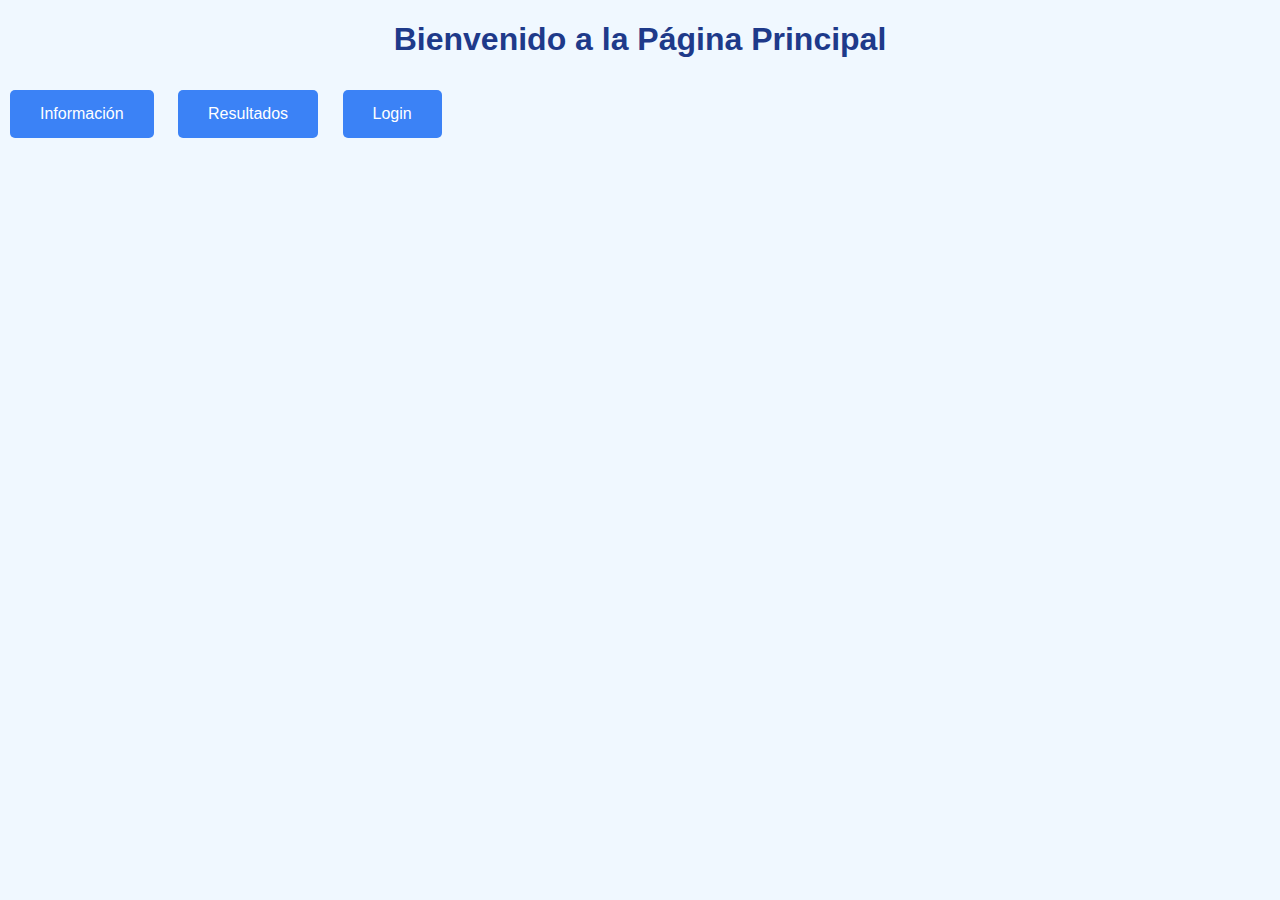
==== index.html @ 9f3c7389 "Maquetado 2, se añadieron las entrevistas" ====
<!DOCTYPE html>
<html lang="es">
<head>
    <meta charset="UTF-8">
    <meta name="viewport" content="width=device-width, initial-scale=1.0">
    <title>Página Principal</title>
    <!-- Vincular el archivo CSS externo -->
    <link rel="stylesheet" href="./frontend/css/styles.css">
</head>
<body>
    <h1>Bienvenido a la Página Principal</h1>
    <div class="button-container">
        <a href="./frontend/pages/informacion.html">Información</a>
        <a href="./frontend/pages/resultados.html">Resultados</a>
        <a href="./frontend/pages/login.html">Login</a>
    </div>
</body>
</html>
---- frontend/css/styles.css ----
/* General Styles */
body {
    font-family: 'Arial', sans-serif;
    margin: 0;
    padding: 0;
    background-color: #f0f8ff; /* Alice Blue */
    color: #333;
}

/* Header */
h1, h2, h3 {
    color: #1e3a8a; /* Navy Blue */
    text-align: center;
}

/* Buttons */
.button-container a {
    text-decoration: none;
    padding: 15px 30px;
    margin: 10px;
    color: #ffffff;
    background-color: #3b82f6; /* Blue */
    border-radius: 5px;
    font-size: 16px;
    display: inline-block;
    transition: background-color 0.3s ease, transform 0.2s ease;
}

.button-container a:hover {
    background-color: #1e40af; /* Dark Blue */
    transform: scale(1.05);
}

/* Links */
a {
    color: #2563eb; /* Medium Blue */
    text-decoration: none;
}

a:hover {
    text-decoration: underline;
    color: #1e3a8a; /* Navy Blue */
}

/* Container */
.container {
    max-width: 800px;
    margin: 20px auto;
    padding: 20px;
    background-color: #e0f2fe; /* Light Blue */
    border-radius: 10px;
    box-shadow: 0 4px 10px rgba(0, 0, 0, 0.1);
}

/* Footer */
footer {
    text-align: center;
    padding: 10px 0;
    background-color: #1e3a8a; /* Navy Blue */
    color: #ffffff;
    position: fixed;
    bottom: 0;
    width: 100%;
}

/* Forms */
form {
    display: flex;
    flex-direction: column;
    gap: 15px;
}

input[type="text"],
input[type="password"],
input[type="email"] {
    padding: 10px;
    font-size: 16px;
    border: 2px solid #3b82f6; /* Blue */
    border-radius: 5px;
    outline: none;
    transition: border-color 0.3s ease;
}

input[type="text"]:focus,
input[type="password"]:focus,
input[type="email"]:focus {
    border-color: #1e40af; /* Dark Blue */
}

/* Submit Button */
button {
    padding: 10px 20px;
    font-size: 16px;
    border: none;
    border-radius: 5px;
    background-color: #2563eb; /* Medium Blue */
    color: #fff;
    cursor: pointer;
    transition: background-color 0.3s ease, transform 0.2s ease;
}

button:hover {
    background-color: #1e3a8a; /* Navy Blue */
    transform: scale(1.05);
}
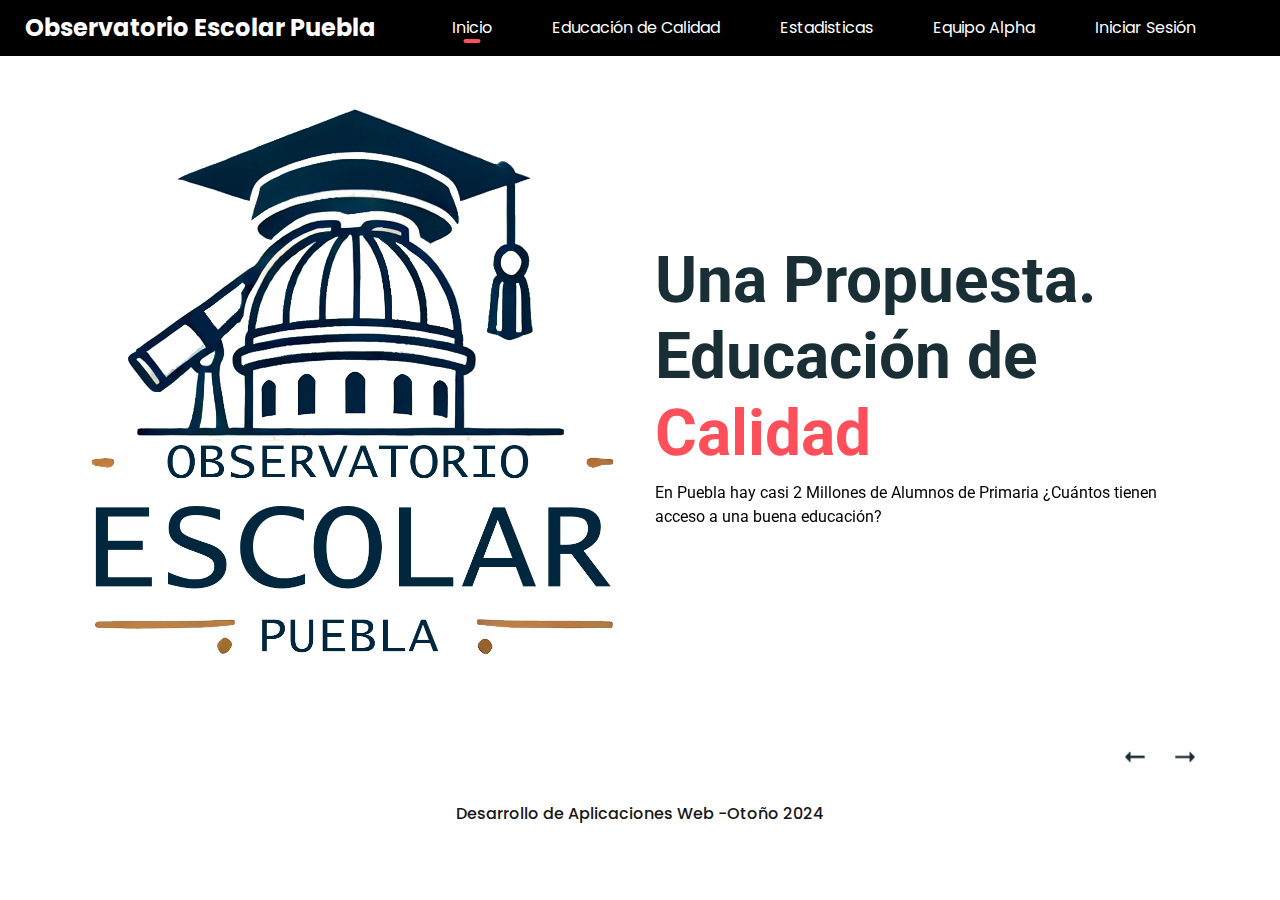
==== commit 59b9c8eb: "Backend y Base de Datos Descargada" ====
--- a/index.html
+++ b/index.html
@@ -1,18 +1,218 @@
 <!DOCTYPE html>
-<html lang="es">
+<html>
+
 <head>
-    <meta charset="UTF-8">
-    <meta name="viewport" content="width=device-width, initial-scale=1.0">
-    <title>Página Principal</title>
-    <!-- Vincular el archivo CSS externo -->
-    <link rel="stylesheet" href="./frontend/css/styles.css">
+  <meta charset="utf-8" />
+  <meta http-equiv="X-UA-Compatible" content="IE=edge" />
+  <meta name="viewport" content="width=device-width, initial-scale=1, shrink-to-fit=no" />
+  <title>Observatorio Escolar Puebla</title>
+
+  <link rel="stylesheet" type="text/css"
+    href="https://cdnjs.cloudflare.com/ajax/libs/OwlCarousel2/2.1.3/assets/owl.carousel.min.css" />
+
+  <link rel="stylesheet" type="text/css" href="frontend/css/bootstrap.css" />
+  <link href="https://fonts.googleapis.com/css?family=Poppins:400,700|Roboto:400,700&display=swap" rel="stylesheet">
+  <link href="frontend/css/style.css" rel="stylesheet" />
+  <link href="/frontend/css/responsive.css" rel="stylesheet" />
 </head>
+
 <body>
-    <h1>Bienvenido a la Página Principal</h1>
-    <div class="button-container">
-        <a href="./frontend/pages/informacion.html">Información</a>
-        <a href="./frontend/pages/resultados.html">Resultados</a>
-        <a href="./frontend/pages/login.html">Login</a>
-    </div>
+  <div class="hero_area">
+    <!-- Inicio Encabezado -->
+    <header class="header_section">
+      <div class="container-fluid">
+        <nav class="navbar navbar-expand-lg custom_nav-container ">
+          <a class="navbar-brand" href="index.html">
+            <span>
+              Observatorio Escolar Puebla
+            </span>
+          </a>
+          <button class="navbar-toggler ml-auto" type="button" data-toggle="collapse"
+            data-target="#navbarSupportedContent" aria-controls="navbarSupportedContent" aria-expanded="false"
+            aria-label="Toggle navigation">
+            <span class="navbar-toggler-icon"></span>
+          </button>
+
+          <div class="collapse navbar-collapse" id="navbarSupportedContent">
+            <div class="d-flex mx-auto flex-column flex-lg-row align-items-center">
+              <ul class="navbar-nav  ">
+                <li class="nav-item active">
+                  <a class="nav-link" href="index.html">Inicio <span class="sr-only">(current)</span></a>
+                </li>
+                <li class="nav-item">
+                  <a class="nav-link" href="frontend/pages/educacion_calidad.html"> Educación de Calidad </a>
+                </li>
+                <li class="nav-item">
+                  <a class="nav-link" href="frontend/pages/estadisticas.html"> Estadisticas </a>
+                </li>
+                <li class="nav-item">
+                  <a class="nav-link" href="frontend/pages/equipo_alpha.html">Equipo Alpha</a>
+                </li>
+                <li class="nav-item">
+                  <a class="nav-link" href="frontend/pages/login.html">Iniciar Sesión</a>
+                </li>
+              </ul>
+            </div>
+          </div>
+        </nav>
+      </div>
+    </header>
+    <!-- Fin Encabezado -->
+
+    <!-- Inicio Diapositivas -->
+    <section class="slider_section position-relative">
+      <div id="carouselExampleControls" class="carousel slide" data-ride="carousel">
+        <div class="carousel-inner">
+          <!-- Diapositiva 1 -->
+          <div class="carousel-item active">
+            <div class="slider_item-box layout_padding2">
+              <div class="container">
+                <div class="row">
+                  <div class="col-md-6">
+                    <div class="img-box">
+                      <div>
+                        <img src="frontend/images/Observatorio_Logo.png" alt="" class="" />
+                      </div>
+                    </div>
+                  </div>
+                  <div class="col-md-6">
+                    <div class="detail-box">
+                      <div>
+                        <h1>
+                          Una Propuesta. <br>
+                          Educación de <br>
+                          <span>Calidad</span>
+                        </h1>
+                        <p>
+                          En Puebla hay casi 2 Millones de Alumnos de Primaria
+                          ¿Cuántos tienen acceso a una buena educación?
+                        </p>
+                      </div>
+                    </div>
+                  </div>
+                </div>
+              </div>
+            </div>
+          </div>
+          <!-- Diapositiva 2 -->
+          <div class="carousel-item">
+            <div class="slider_item-box layout_padding2">
+              <div class="container">
+                <div class="row">
+                  <div class="col-md-6">
+                    <div class="img-box">
+                      <div>
+                        <img src="frontend/images/Ejes.png" alt="" class="" />
+                      </div>
+                    </div>
+                  </div>
+                  <div class="col-md-6">
+                    <div class="detail-box">
+                      <div>
+                        <h1>
+                          Para Medir la Calidad Tenemos:
+                          <span>3 Ejes</span>
+                        </h1>
+                        <p>
+                          Debemos conocer el estado actual de nuestras escuelas, maestros y alumnos para saber como actuar.
+                        </p>
+                      </div>
+                    </div>
+                  </div>
+                </div>
+              </div>
+            </div>
+          </div>
+          <!-- Diapositiva 3 -->
+          <div class="carousel-item">
+            <div class="slider_item-box layout_padding2">
+              <div class="container">
+                <div class="row">
+                  <div class="col-md-6">
+                    <div class="img-box">
+                      <div>
+                        <img src="frontend/images/encuestadores.png" alt="" class="" />
+                      </div>
+                    </div>
+                  </div>
+                  <div class="col-md-6">
+                    <div class="detail-box">
+                      <div>
+                        <h1>
+                          Con la Ayuda de <br>
+                          <span>Encuestadores</span>
+                        </h1>
+                        <p>
+                          Hacer un estudio de todas las escuelas de Puebla para tomar las mejores decisiones en el beneficio de los Alumnos.
+                        </p>
+                      </div>
+                    </div>
+                  </div>
+                </div>
+              </div>
+            </div>
+          </div>
+          <!-- Diapositiva 4 -->
+          <div class="carousel-item">
+            <div class="slider_item-box layout_padding2">
+              <div class="container">
+                <div class="row">
+                  <div class="col-md-6">
+                    <div class="img-box">
+                      <div>
+                        <img src="frontend/images/logo_equipo_alpha.png" alt="" class="" />
+                      </div>
+                    </div>
+                  </div>
+                  <div class="col-md-6">
+                    <div class="detail-box">
+                      <div>
+                        <h1>
+                          Equipo <br>
+                          <span>Alpha</span>
+                        </h1>
+                        <p>
+                          Nosotros proporcionamos las herramientas web para esta tarea. ¡Conócenos!
+                        </p>
+                      </div>
+                    </div>
+                  </div>
+                </div>
+              </div>
+            </div>
+          </div>
+        </div>
+        <div class="container">
+          <div class="slider_nav-box">
+            <div class="btn-box">
+            </div>
+            <div class="custom_carousel-control">
+              <a class="carousel-control-prev" href="#carouselExampleControls" role="button" data-slide="prev">
+                <span class="sr-only">Previous</span>
+              </a>
+              <a class="carousel-control-next" href="#carouselExampleControls" role="button" data-slide="next">
+                <span class="sr-only">Next</span>
+              </a>
+            </div>
+          </div>
+        </div>
+      </div>
+    </section>
+    
+    <!-- Fin Diapositivas -->
+  </div>
+  
+
+    <!-- Inicio Pie de Página -->
+    <section class="container-fluid footer_section">
+      <p>
+        Desarrollo de Aplicaciones Web -Otoño 2024
+      </p>
+    </section>
+    <!-- Fin de Pie de Página -->
+
+    <script type="text/javascript" src="frontend/js/jquery-3.4.1.min.js"></script>
+    <script type="text/javascript" src="frontend/js/bootstrap.js"></script>
 </body>
-</html>
+
+</html>--- a/frontend/css/style.css
+++ b/frontend/css/style.css
@@ -0,0 +1,677 @@
+body {
+  font-family: 'Roboto', sans-serif;
+  color: #000000;
+  background-color: #ffffff;
+}
+
+.layout_padding {
+  padding: 75px 0;
+}
+
+.layout_padding2 {
+  padding: 45px 0;
+}
+
+.layout_padding2-top {
+  padding-top: 45px;
+}
+
+.layout_padding2-bottom {
+  padding-bottom: 45px;
+}
+
+.layout_padding-top {
+  padding-top: 75px;
+}
+
+.layout_padding-bottom {
+  padding-bottom: 75px;
+}
+
+.custom_heading-container {
+  display: -webkit-box;
+  display: -ms-flexbox;
+  display: flex;
+  -webkit-box-pack: center;
+      -ms-flex-pack: center;
+          justify-content: center;
+}
+
+.custom_heading-container h3 {
+  text-transform: uppercase;
+  font-weight: bold;
+  color: #000000;
+  position: relative;
+}
+
+.custom_heading-container h3::before {
+  content: "";
+  position: absolute;
+  bottom: -7px;
+  left: 50%;
+  width: 50px;
+  height: 7px;
+  -webkit-transform: translateX(-50%);
+          transform: translateX(-50%);
+  background-color: #ff4f5a;
+  border-radius: 15px;
+}
+
+.btn-box {
+  display: -webkit-box;
+  display: -ms-flexbox;
+  display: flex;
+  -webkit-box-align: center;
+      -ms-flex-align: center;
+          align-items: center;
+  -webkit-box-pack: center;
+      -ms-flex-pack: center;
+          justify-content: center;
+  font-family: "Poppins", sans-serif;
+}
+
+.btn-box a {
+  color: #1d1d1d;
+  margin-right: 15px;
+  font-size: 18px;
+}
+
+.btn-box hr {
+  width: 75px;
+  height: 1.2px;
+  border: none;
+  background-color: #464646;
+  margin: 0;
+}
+
+/*header section*/
+.sub_page .hero_area {
+  height: auto;
+}
+
+.hero_area.sub_pages {
+  height: auto;
+}
+
+.header_section {
+  background-color: #000000;
+  font-family: "Poppins", sans-serif;
+}
+
+.header_section .container-fluid {
+  padding-right: 25px;
+  padding-left: 25px;
+}
+
+.header_section .nav_container {
+  margin: 0 auto;
+}
+
+.custom_nav-container .navbar-nav .nav-item .nav-link {
+  padding: 10px 30px;
+  color: #ffffff;
+  text-align: center;
+  position: relative;
+}
+
+.custom_nav-container .navbar-nav .nav-item .nav-link::before {
+  content: "";
+  display: none;
+  position: absolute;
+  bottom: 7px;
+  left: 50%;
+  width: 17px;
+  height: 4px;
+  -webkit-transform: translateX(-50%);
+          transform: translateX(-50%);
+  background-color: #ff4f5a;
+  border-radius: 5px;
+}
+
+.custom_nav-container .navbar-nav .nav-item .nav-link:hover::before {
+  display: block;
+}
+
+.custom_nav-container .navbar-nav .nav-item.active a::before {
+  display: block;
+}
+
+a,
+a:hover,
+a:focus {
+  text-decoration: none;
+}
+
+a:hover,
+a:focus {
+  color: initial;
+}
+
+.btn,
+.btn:focus {
+  outline: none !important;
+  -webkit-box-shadow: none;
+          box-shadow: none;
+}
+
+.custom_nav-container .nav_search-btn {
+  background-image: url(../images/search-icon.png);
+  background-size: 22px;
+  background-repeat: no-repeat;
+  background-position-y: 7px;
+  width: 35px;
+  height: 35px;
+  padding: 0;
+  border: none;
+}
+
+.navbar-brand {
+  display: -webkit-box;
+  display: -ms-flexbox;
+  display: flex;
+  -webkit-box-align: center;
+      -ms-flex-align: center;
+          align-items: center;
+}
+
+.navbar-brand img {
+  width: 45px;
+  margin-right: 5px;
+}
+
+.navbar-brand span {
+  font-weight: bold;
+  font-size: 24px;
+  color: #ffffff;
+}
+
+.custom_nav-container {
+  z-index: 99999;
+  padding: 5px 0;
+}
+
+.custom_nav-container .navbar-toggler {
+  outline: none;
+}
+
+.custom_nav-container .navbar-toggler .navbar-toggler-icon {
+  background-image: url(../images/menu.png);
+  background-size: 42px;
+}
+
+/*end header section*/
+/* slider section */
+.slider_section .row {
+  -webkit-box-align: center;
+      -ms-flex-align: center;
+          align-items: center;
+}
+
+.slider_section .img-box img {
+  width: 100%;
+}
+
+.slider_section .detail-box h1 {
+  font-weight: bold;
+  font-size: 4rem;
+  color: #1a2e35;
+}
+
+.slider_section .detail-box h1 span {
+  color: #ff4f5a;
+}
+
+.slider_section .slider_nav-box {
+  display: -webkit-box;
+  display: -ms-flexbox;
+  display: flex;
+  -webkit-box-pack: justify;
+      -ms-flex-pack: justify;
+          justify-content: space-between;
+  -webkit-box-align: center;
+      -ms-flex-align: center;
+          align-items: center;
+}
+
+.slider_section .slider_nav-box .custom_carousel-control {
+  display: -webkit-box;
+  display: -ms-flexbox;
+  display: flex;
+}
+
+.slider_section .carousel-control-prev,
+.slider_section .carousel-control-next {
+  position: unset;
+  width: 50px;
+  height: 50px;
+  opacity: 1;
+  background-repeat: no-repeat;
+  background-size: 20px;
+  background-position: center;
+}
+
+.slider_section .carousel-control-prev {
+  left: 2%;
+  background-image: url(../images/left-arrow-black.png);
+}
+
+.slider_section .carousel-control-prev:hover {
+  background-image: url(../images/left-arrow.png);
+}
+
+.slider_section .carousel-control-next {
+  right: 2%;
+  background-image: url(../images/right-arrow-black.png);
+}
+
+.slider_section .carousel-control-next:hover {
+  background-image: url(../images/right-arrow.png);
+}
+
+/* end slider section */
+.bg {
+  background-image: url(../images/bg.jpg);
+  background-size: cover;
+}
+
+.about_section {
+  text-align: center;
+}
+
+.about_section .img-box img {
+  width: 350px;
+}
+
+.service_section {
+  text-align: center;
+  position: relative;
+}
+
+.service_section .custom_heading-container {
+  margin-bottom: 15px;
+}
+
+.service_section .service_container {
+  padding: 45px 0 75px 0;
+}
+
+.service_section .box.b-2 .detail-box {
+  width: 60%;
+  text-align: right;
+  overflow: hidden;
+}
+
+.service_section .box.b-2 .detail-box p {
+  height: 52px;
+  overflow: hidden;
+}
+
+.service_section .box.b-2 .detail-box a {
+  min-width: 100px;
+}
+
+.service_section .box.b-3 .detail-box {
+  width: 70%;
+  margin-left: auto;
+  overflow: hidden;
+  text-align: left;
+}
+
+.service_section .box.b-3 .detail-box p {
+  height: 52px;
+  overflow: hidden;
+}
+
+.service_section .box.b-3 .detail-box a {
+  min-width: 100px;
+}
+
+.service_section .img-box img {
+  height: 200px;
+}
+
+.service_section .detail-box {
+  height: 118px;
+  margin-top: 10px;
+}
+
+.service_section .detail-box h6 {
+  font-weight: bold;
+}
+
+.service_section .detail-box .btn-box a {
+  color: #ff4f5a;
+}
+
+.service_section .detail-box .btn-box hr {
+  background-color: #ff4f5a;
+}
+
+.service_section::before {
+  content: "";
+  width: 200px;
+  height: 175px;
+  position: absolute;
+  bottom: 95px;
+  left: 50%;
+  -webkit-transform: translateX(-50%);
+          transform: translateX(-50%);
+  background-size: cover;
+  background-image: url(../images/worker.png);
+}
+
+.work_section {
+  background-color: #ff4f5a;
+}
+
+.work_section .custom_heading-container h3 {
+  color: #ffffff;
+}
+
+.work_section .custom_heading-container h3::before {
+  background-color: #ffffff;
+}
+
+.work_section .work_container {
+  display: -webkit-box;
+  display: -ms-flexbox;
+  display: flex;
+  -webkit-box-pack: center;
+      -ms-flex-pack: center;
+          justify-content: center;
+  text-align: center;
+  -ms-flex-wrap: wrap;
+      flex-wrap: wrap;
+  padding: 45px 0;
+}
+
+.work_section .work_container .box {
+  width: 275px;
+  height: 275px;
+  display: -webkit-box;
+  display: -ms-flexbox;
+  display: flex;
+  -webkit-box-orient: vertical;
+  -webkit-box-direction: normal;
+      -ms-flex-direction: column;
+          flex-direction: column;
+  -webkit-box-align: center;
+      -ms-flex-align: center;
+          align-items: center;
+  padding: 35px 0 20px 0;
+  background-color: #ffffff;
+  border-radius: 5px;
+  margin: 45px 10px;
+  -webkit-box-shadow: 0 0 8px 0px rgba(0, 0, 0, 0.1);
+          box-shadow: 0 0 8px 0px rgba(0, 0, 0, 0.1);
+}
+
+.work_section .work_container .box .img-box {
+  width: 150px;
+}
+
+.work_section .work_container .box .img-box img {
+  width: 100%;
+}
+
+.work_section .work_container .box .name {
+  margin-top: 10px;
+}
+
+.work_section .work_container .box.b-1, .work_section .work_container .box.b-3 {
+  -webkit-animation: odd-box-animate 2s infinite;
+          animation: odd-box-animate 2s infinite;
+}
+
+.work_section .work_container .box.b-2, .work_section .work_container .box.b-4 {
+  -webkit-animation: even-box-animate 2s infinite;
+          animation: even-box-animate 2s infinite;
+}
+
+@-webkit-keyframes odd-box-animate {
+  0% {
+    -webkit-transform: translateY(45px);
+            transform: translateY(45px);
+  }
+  50% {
+    -webkit-transform: translateY(-45px);
+            transform: translateY(-45px);
+  }
+  100% {
+    -webkit-transform: translateY(45px);
+            transform: translateY(45px);
+  }
+}
+
+@keyframes odd-box-animate {
+  0% {
+    -webkit-transform: translateY(45px);
+            transform: translateY(45px);
+  }
+  50% {
+    -webkit-transform: translateY(-45px);
+            transform: translateY(-45px);
+  }
+  100% {
+    -webkit-transform: translateY(45px);
+            transform: translateY(45px);
+  }
+}
+
+@-webkit-keyframes even-box-animate {
+  0% {
+    -webkit-transform: translateY(-45px);
+            transform: translateY(-45px);
+  }
+  50% {
+    -webkit-transform: translateY(45px);
+            transform: translateY(45px);
+  }
+  100% {
+    -webkit-transform: translateY(-45px);
+            transform: translateY(-45px);
+  }
+}
+
+@keyframes even-box-animate {
+  0% {
+    -webkit-transform: translateY(-45px);
+            transform: translateY(-45px);
+  }
+  50% {
+    -webkit-transform: translateY(45px);
+            transform: translateY(45px);
+  }
+  100% {
+    -webkit-transform: translateY(-45px);
+            transform: translateY(-45px);
+  }
+}
+
+.work_section .btn-box a {
+  color: #ffffff;
+}
+
+.work_section .btn-box hr {
+  background-color: #ffffff;
+}
+
+.contact_section input,
+.contact_section select {
+  width: 100%;
+  border: 0;
+  padding: 15px 12px;
+  background-color: #f2f2f2;
+  outline: none;
+  margin: 10px 0;
+}
+
+.contact_section input::-webkit-input-placeholder,
+.contact_section select::-webkit-input-placeholder {
+  color: #3a3a3a;
+}
+
+.contact_section input:-ms-input-placeholder,
+.contact_section select:-ms-input-placeholder {
+  color: #3a3a3a;
+}
+
+.contact_section input::-ms-input-placeholder,
+.contact_section select::-ms-input-placeholder {
+  color: #3a3a3a;
+}
+
+.contact_section input::placeholder,
+.contact_section select::placeholder {
+  color: #3a3a3a;
+}
+
+.contact_section button {
+  background-color: #ff4f5a;
+  padding: 12px 55px;
+  outline: none;
+  border: none;
+  border: 1px solid #ff4f5a;
+  color: #fff;
+  margin-top: 25px;
+}
+
+.contact_section button:hover {
+  color: #ff4f5a;
+  background-color: transparent;
+}
+
+.client_section .client_container {
+  display: -webkit-box;
+  display: -ms-flexbox;
+  display: flex;
+  -webkit-box-orient: vertical;
+  -webkit-box-direction: normal;
+      -ms-flex-direction: column;
+          flex-direction: column;
+  -webkit-box-align: center;
+      -ms-flex-align: center;
+          align-items: center;
+  width: 600px;
+  border: 1px solid #cccccc;
+  padding: 45px 35px 35px 25px;
+  background-color: #ffffff;
+  margin: 0 auto;
+}
+
+.client_section .client_container .detail-box p {
+  text-align: center;
+}
+
+.client_section .client_container .client_id {
+  display: -webkit-box;
+  display: -ms-flexbox;
+  display: flex;
+  -webkit-box-align: center;
+      -ms-flex-align: center;
+          align-items: center;
+  margin-top: 25px;
+}
+
+.client_section .client_container .client_id .img-box {
+  width: 75px;
+  margin-right: 10px;
+}
+
+.client_section .client_container .client_id .img-box img {
+  width: 100%;
+}
+
+.client_section .client_container .client_id .name h5 {
+  text-transform: uppercase;
+}
+
+.client_section .client_container .client_id .name h6 {
+  color: #ff4f5a;
+}
+
+.info_section {
+  background-color: #ff4f5a;
+  color: #ffffff;
+}
+
+.info_section a {
+  color: #ffffff;
+}
+
+.info_section h4 {
+  text-transform: uppercase;
+  margin-top: 15px;
+  margin-bottom: 15px;
+  font-weight: bold;
+}
+
+.info_section .info-logo h2 {
+  font-weight: bold;
+  font-size: 2rem;
+  border-bottom: 1px solid #ffffff;
+  padding-bottom: 5px;
+  margin-right: 15px;
+}
+
+.info_section .info-nav ul {
+  padding-left: 15px;
+}
+
+.info_section .info-nav ul li {
+  list-style-type: none;
+  position: relative;
+  margin: 3px 0;
+}
+
+.info_section .info-nav ul li::before {
+  content: "";
+  width: 8px;
+  height: 8px;
+  background-color: #ffffff;
+  position: absolute;
+  top: 50%;
+  left: -15px;
+  -webkit-transform: translateY(-50%);
+          transform: translateY(-50%);
+  border-radius: 100%;
+}
+
+.info_section .info-contact h6 {
+  color: #000000;
+  font-size: 18px;
+}
+
+.info_section .info-contact .call {
+  margin-top: 20px;
+}
+
+.info_section .discover ul {
+  padding: 0;
+}
+
+.info_section .discover ul li {
+  list-style-type: none;
+  margin: 5px 0;
+}
+
+/* footer section*/
+.footer_section {
+  background-color: #ffffff;
+  padding: 20px;
+  font-family: "Poppins", sans-serif;
+  font-weight: 500;
+}
+
+.footer_section p {
+  color: #171717;
+  margin: 0;
+  text-align: center;
+}
+
+.footer_section a {
+  color: #171717;
+}
+
+/* end footer section*/
+/*# sourceMappingURL=style.css.map */--- a/frontend/css/responsive.css
+++ b/frontend/css/responsive.css
@@ -0,0 +1,140 @@
+@media (max-width: 1120px) {}
+
+@media (max-width: 992px) {
+    .custom_nav-container .nav_search-btn {
+        display: none;
+    }
+
+    .service_section::before {
+        bottom: 45px;
+    }
+
+    .service_section .service_container {
+        padding: 45px 0 125px 0;
+    }
+
+
+
+    .service_section .box.b-2 .detail-box {
+        width: auto;
+    }
+
+    .service_section .box.b-3 .detail-box {
+        width: auto;
+    }
+
+
+}
+
+@media (max-width: 768px) {
+    .slider_section .detail-box {
+        text-align: center;
+        margin-top: 25px;
+    }
+
+    .info_section .col-md-3 {
+        text-align: center;
+    }
+
+    .info_section .col-md-3:not(:nth-last-child(1)) {
+        margin-bottom: 35px;
+    }
+
+    .service_section .box.b-1 .detail-box {
+        text-align: left;
+    }
+
+    .service_section .box.b-4 .detail-box {
+        text-align: right;
+    }
+
+    .service_section .box {
+        margin: 25px 0;
+    }
+
+    .info_section .info-nav ul {
+        display: flex;
+        flex-direction: column;
+        align-items: center;
+    }
+
+    .client_section .client_container {
+        width: 100%;
+    }
+}
+
+@media (max-width: 576px) {
+    .slider_section .detail-box h1 {
+        font-size: 3.5rem;
+    }
+
+    .about_section .img-box img {
+        width: 100%;
+    }
+
+    @keyframes odd-box-animate {
+        0% {
+            transform: translateY(25px);
+        }
+
+        50% {
+            transform: translateY(-25px);
+        }
+
+        100% {
+            transform: translateY(25px);
+        }
+    }
+
+    @keyframes even-box-animate {
+        0% {
+            transform: translateY(-25px);
+        }
+
+        50% {
+            transform: translateY(25px);
+        }
+
+        100% {
+            transform: translateY(-25px);
+        }
+    }
+
+    .work_section .work_container .box.b-1,
+    .work_section .work_container .box.b-3,
+    .work_section .work_container .box.b-2,
+    .work_section .work_container .box.b-4 {
+        animation-duration: 1.5s;
+    }
+}
+
+@media (max-width: 480px) {}
+
+@media (max-width: 420px) {
+    .slider_section .detail-box h1 {
+        font-size: 3rem;
+    }
+
+    element {}
+
+    .custom_heading-container h3 {
+
+        text-transform: uppercase;
+        font-weight: bold;
+        color: #000000;
+        position: relative;
+
+    }
+
+    .custom_heading-container h3 {
+        font-size: 1.5rem;
+    }
+}
+
+@media (max-width: 360px) {}
+
+@media (min-width: 1200px) {
+    .container {
+        max-width: 1170px;
+    }
+}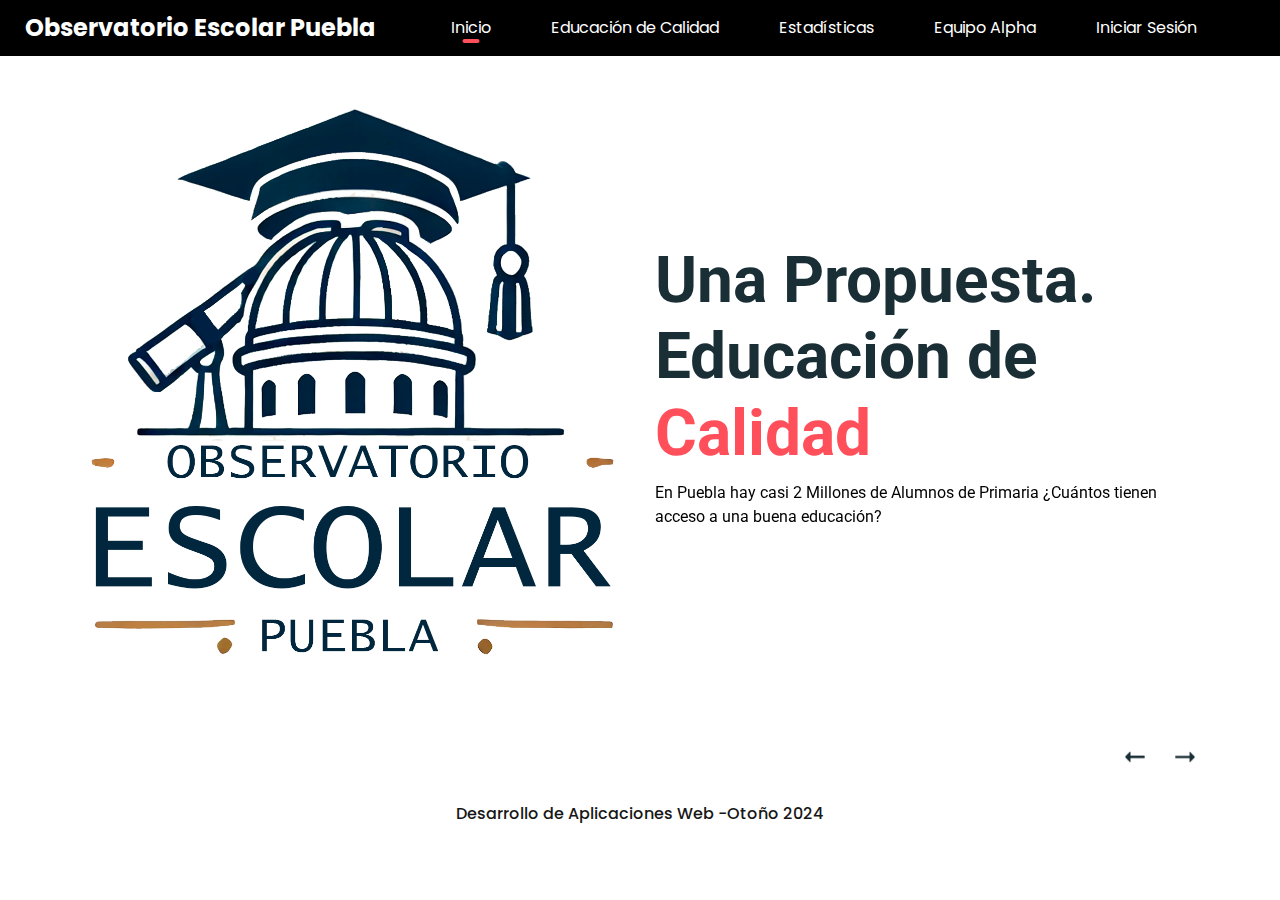
==== commit 67010a5c: "Frontend al 81%" ====
--- a/index.html
+++ b/index.html
@@ -43,7 +43,7 @@
                   <a class="nav-link" href="frontend/pages/educacion_calidad.html"> Educación de Calidad </a>
                 </li>
                 <li class="nav-item">
-                  <a class="nav-link" href="frontend/pages/estadisticas.html"> Estadisticas </a>
+                  <a class="nav-link" href="frontend/pages/estadisticas.html"> Estadísticas </a>
                 </li>
                 <li class="nav-item">
                   <a class="nav-link" href="frontend/pages/equipo_alpha.html">Equipo Alpha</a>
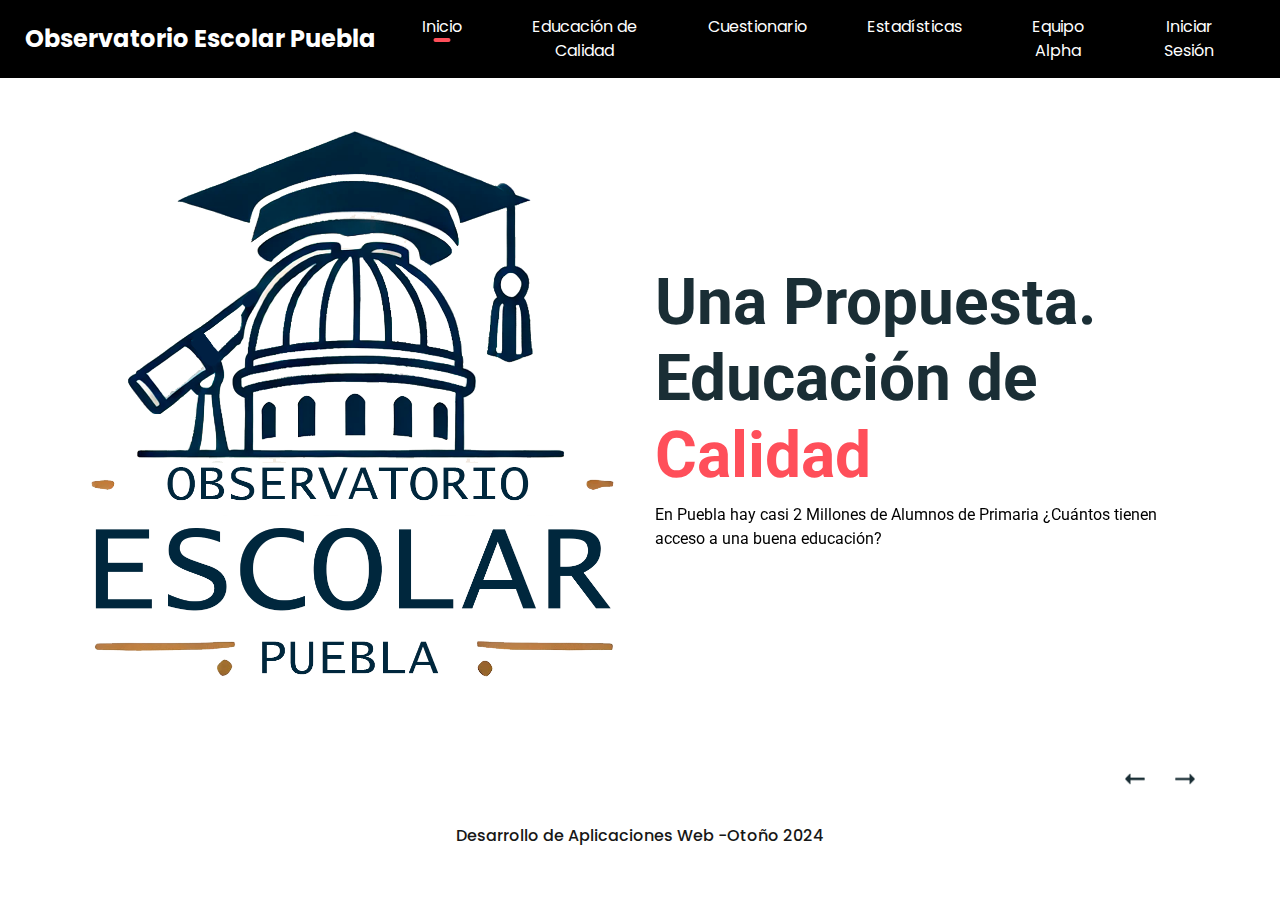
==== commit 1fed8d8f: "Se agrego Cuestionario.html" ====
--- a/index.html
+++ b/index.html
@@ -43,6 +43,9 @@
                   <a class="nav-link" href="frontend/pages/educacion_calidad.html"> Educación de Calidad </a>
                 </li>
                 <li class="nav-item">
+                  <a class="nav-link" href="frontend/pages/cuestionario.html"> Cuestionario </a>
+                </li>
+                <li class="nav-item">
                   <a class="nav-link" href="frontend/pages/estadisticas.html"> Estadísticas </a>
                 </li>
                 <li class="nav-item">
